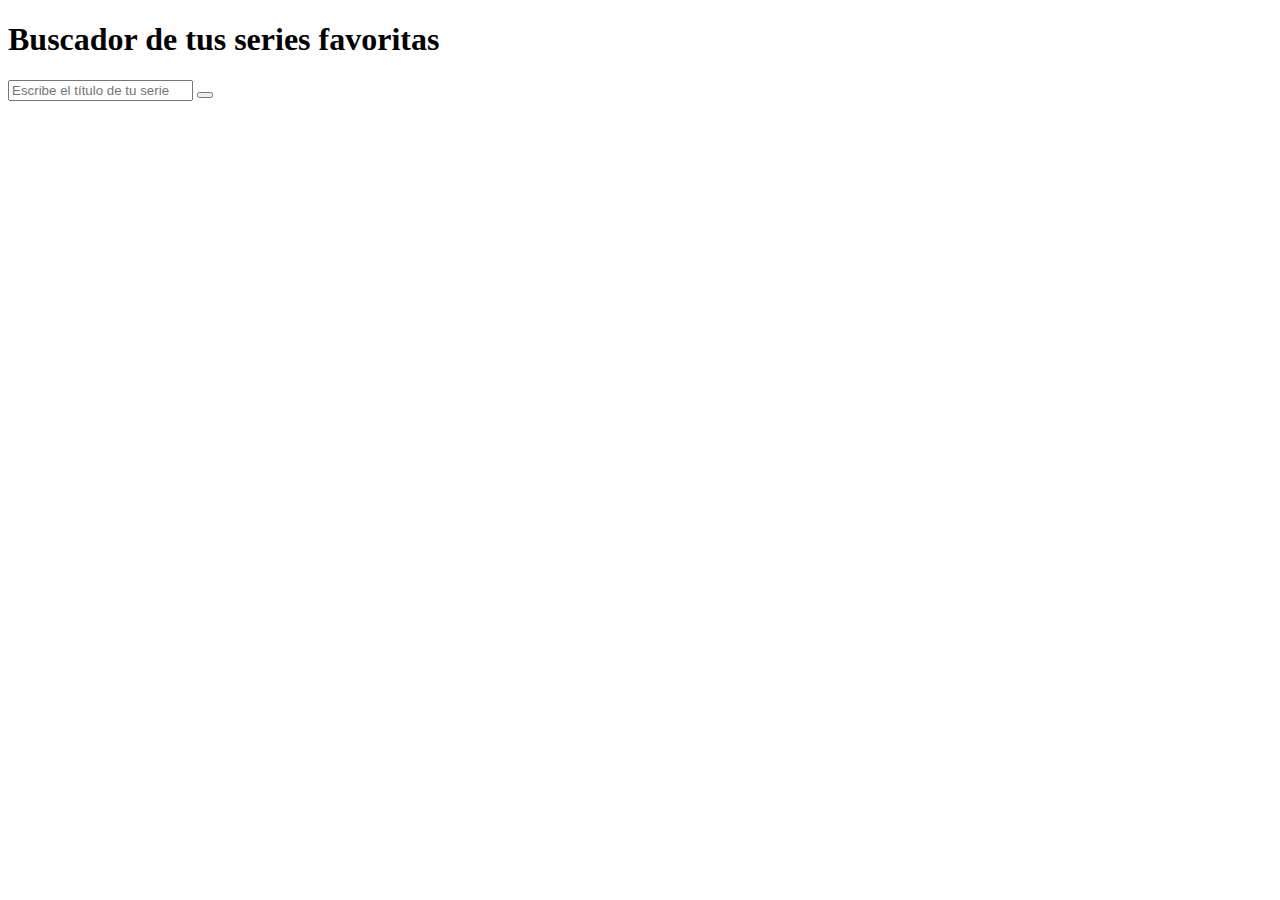
==== public/index.html @ 8a181c11 "linked correctly main.js in html as if it was in public folder" ====
<!DOCTYPE html>
<html lang="es">
    
    <head>
        <meta charset="UTF-8">
        <title>Buscador de tus series favoritas</title>
        <link rel="icon" href="favicon.png"
        />
        <link rel="stylesheet" href="assets/css/main.css">
    </head>
    
    <body>
        <div class="page">
             <h1>Buscador de tus series favoritas</h1>

            <!-- // 1. Un campo de texto y un botón para buscar series por su título
            -->
            <input type="text" class="input" placeholder="Escribe el título de tu serie">
            <button class="button"></button>
            <!-- // 2. Un listado de resultados de búsqueda donde aparece
            el cartel de la serie y el título -->
            <ul class="lista">
                <img src="" alt="" class="carteldelaserie">
                 <h2 class="titulodelaserie"></h2>

            </ul>
            <!-- -->
        </div>
        <script type="text/javascript" src="assets/js/main.js"></script>
    </body>

</html>
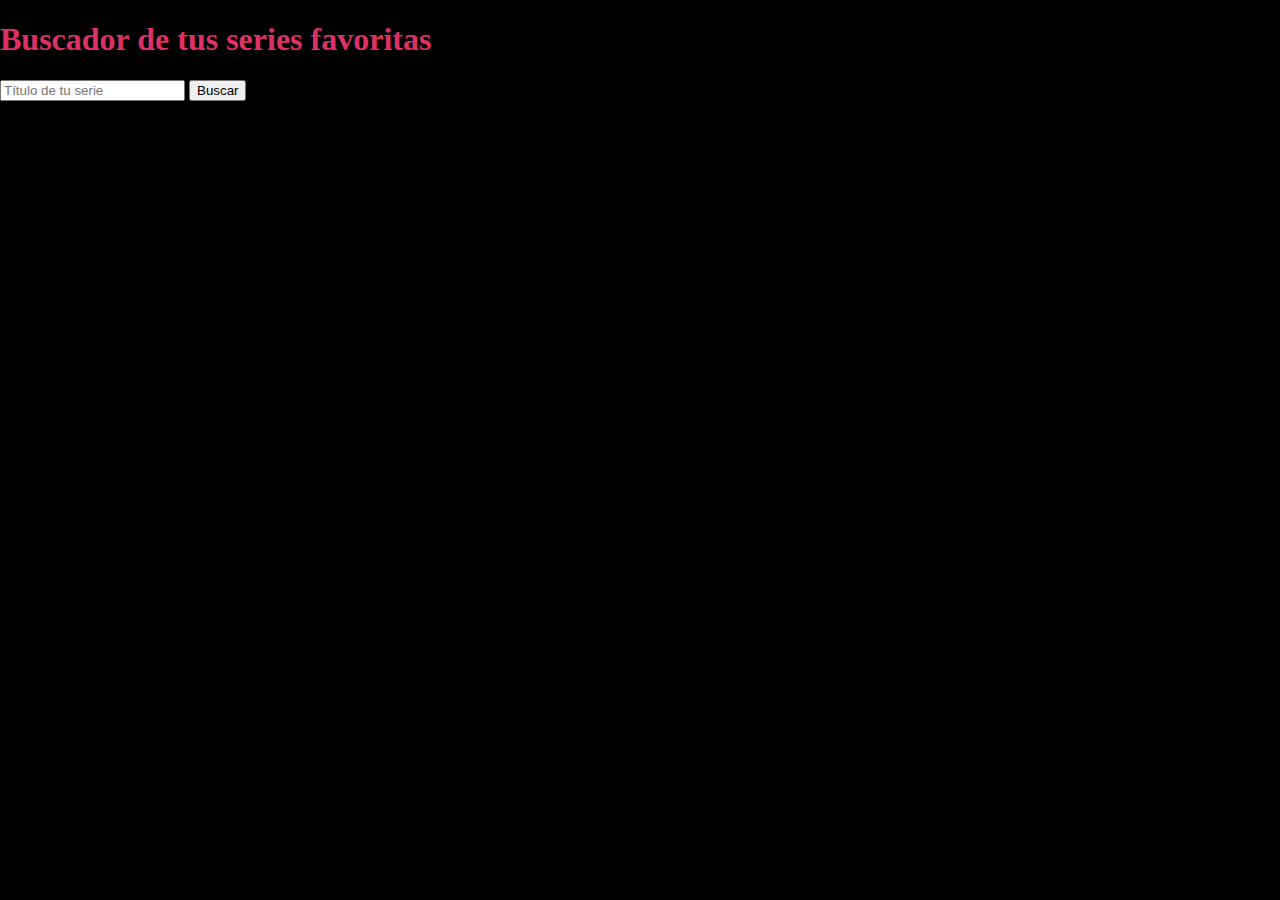
==== commit d743d509: "adds two functions - function1 selects the items clicked and executed function2 - function2 adds cla" ====
--- a/public/index.html
+++ b/public/index.html
@@ -15,16 +15,14 @@
 
             <!-- // 1. Un campo de texto y un botón para buscar series por su título
             -->
-            <input type="text" class="input" placeholder="Escribe el título de tu serie">
-            <button class="button"></button>
+            <input type="text" class="input" placeholder="Título de tu serie">
+            <button class="button">Buscar</button>
             <!-- // 2. Un listado de resultados de búsqueda donde aparece
             el cartel de la serie y el título -->
-            <ul class="lista">
-                <img src="" alt="" class="carteldelaserie">
-                 <h2 class="titulodelaserie"></h2>
-
-            </ul>
-            <!-- -->
+            <ul class="list">
+                <!-- <img src="" alt="" class="carteldelaserie">
+    <h2 class="titulodelaserie"></h2>  -->
+                <!-- -->
         </div>
         <script type="text/javascript" src="assets/js/main.js"></script>
     </body>
--- a/public/assets/css/main.css
+++ b/public/assets/css/main.css
@@ -0,0 +1,13 @@
+body {
+  margin: 0%;
+  padding: 0;
+  background-color: black;
+  color: #DE3163;
+}
+
+.favourite {
+  background-color: #DE3163;
+  color: black;
+}
+
+/*# sourceMappingURL=main.css.map */
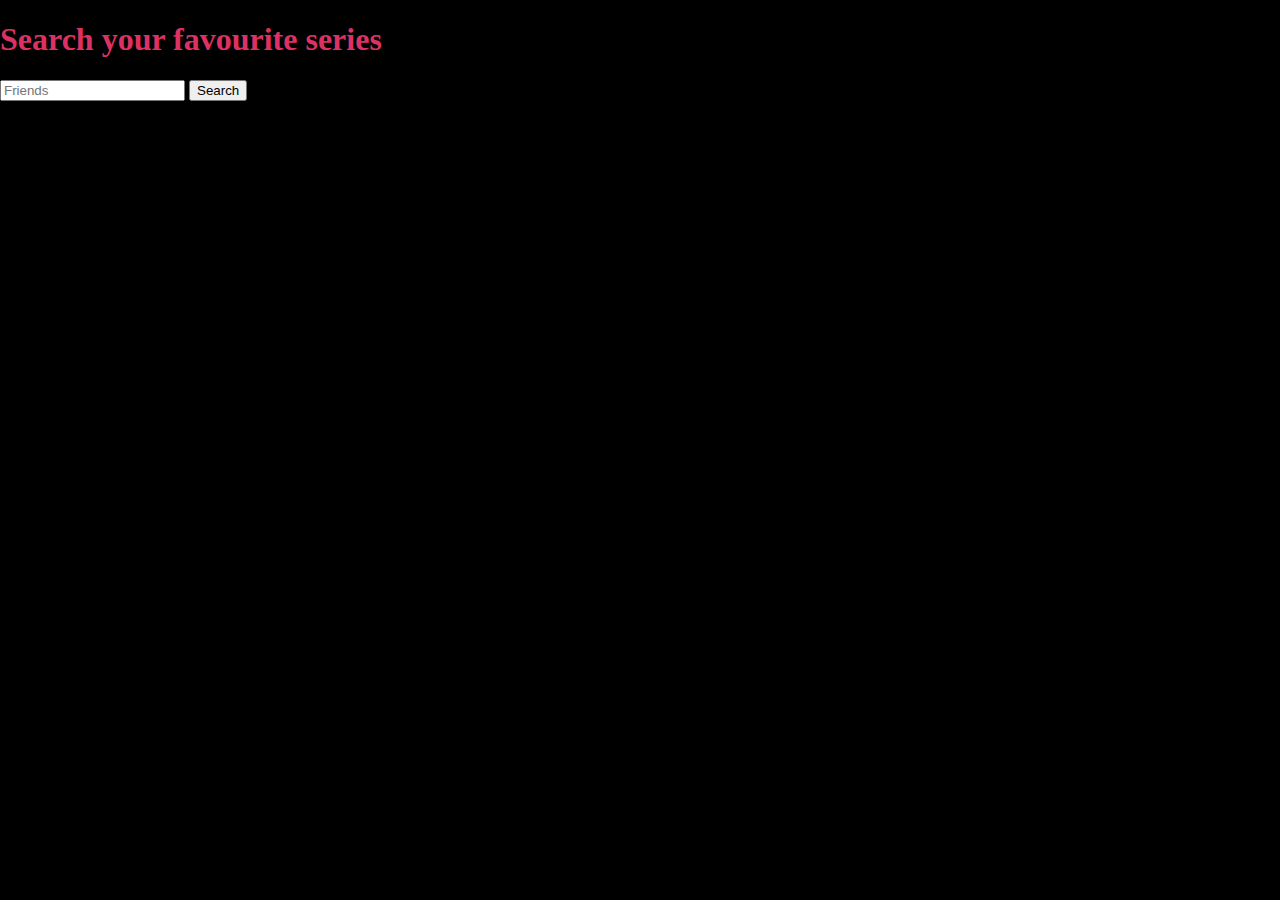
==== commit 8d1abc0b: "changed to English" ====
--- a/public/index.html
+++ b/public/index.html
@@ -3,7 +3,7 @@
     
     <head>
         <meta charset="UTF-8">
-        <title>Buscador de tus series favoritas</title>
+        <title>Favourite series search engine</title>
         <link rel="icon" href="favicon.png"
         />
         <link rel="stylesheet" href="assets/css/main.css">
@@ -11,18 +11,11 @@
     
     <body>
         <div class="page">
-             <h1>Buscador de tus series favoritas</h1>
+             <h1>Search your favourite series</h1>
 
-            <!-- // 1. Un campo de texto y un botón para buscar series por su título
-            -->
-            <input type="text" class="input" placeholder="Título de tu serie">
-            <button class="button">Buscar</button>
-            <!-- // 2. Un listado de resultados de búsqueda donde aparece
-            el cartel de la serie y el título -->
+            <input type="text" class="input" placeholder="Friends">
+            <button class="button">Search</button>
             <ul class="list">
-                <!-- <img src="" alt="" class="carteldelaserie">
-    <h2 class="titulodelaserie"></h2>  -->
-                <!-- -->
         </div>
         <script type="text/javascript" src="assets/js/main.js"></script>
     </body>
